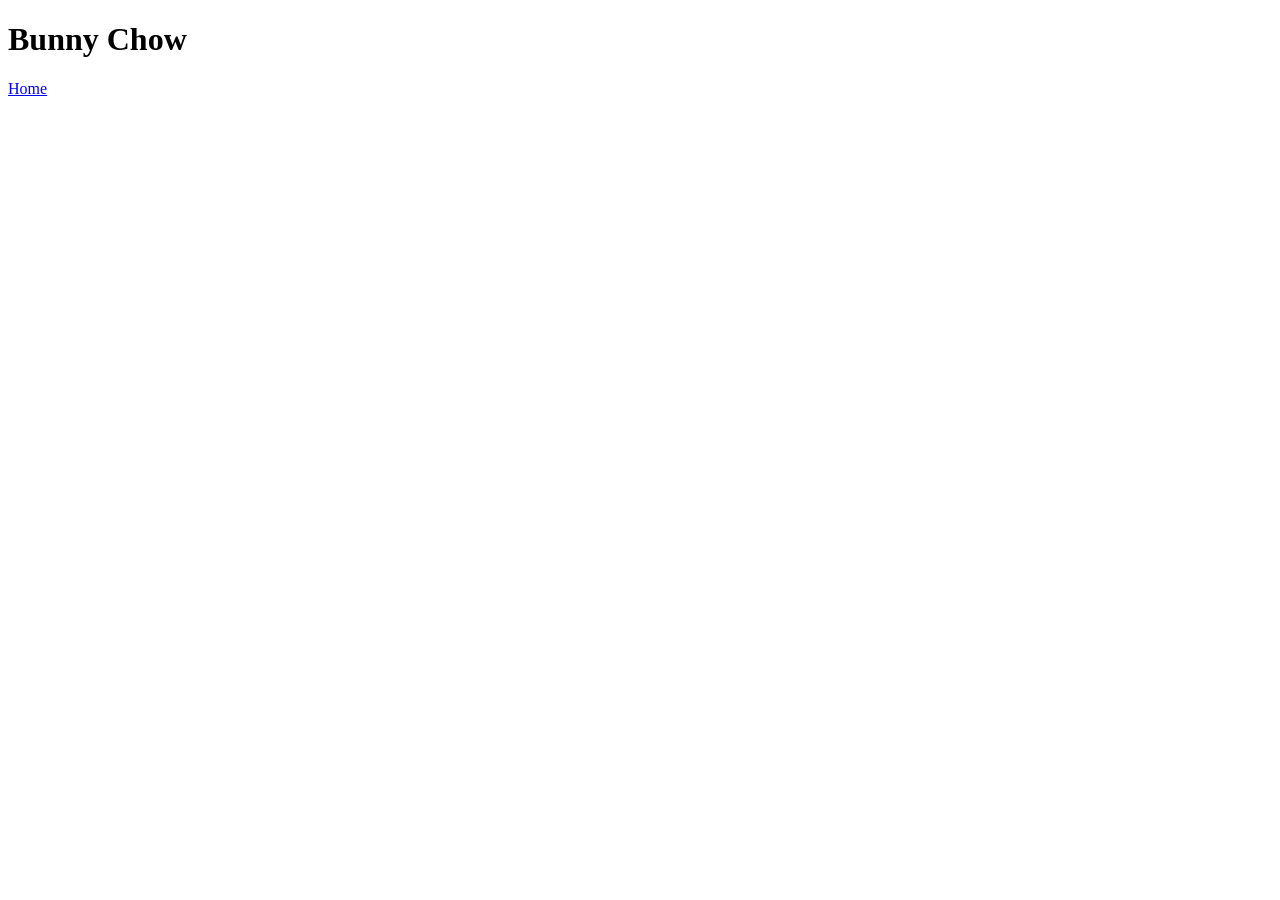
==== recipes/BunnyChow.html @ eddcd9d2 "feat: add first recipe page and navigation links - Created a new `recipes` directory - Added `BunnyC" ====
<!DOCTYPE html>
<html lang="en">
<head>
    <meta charset="UTF-8">
    <meta name="viewport" content="width=device-width, initial-scale=1.0">
    <title>Document</title>
</head>
<body>
    <h1>Bunny Chow</h1>

    <a href="../index.html">Home</a>
</body>
</html>
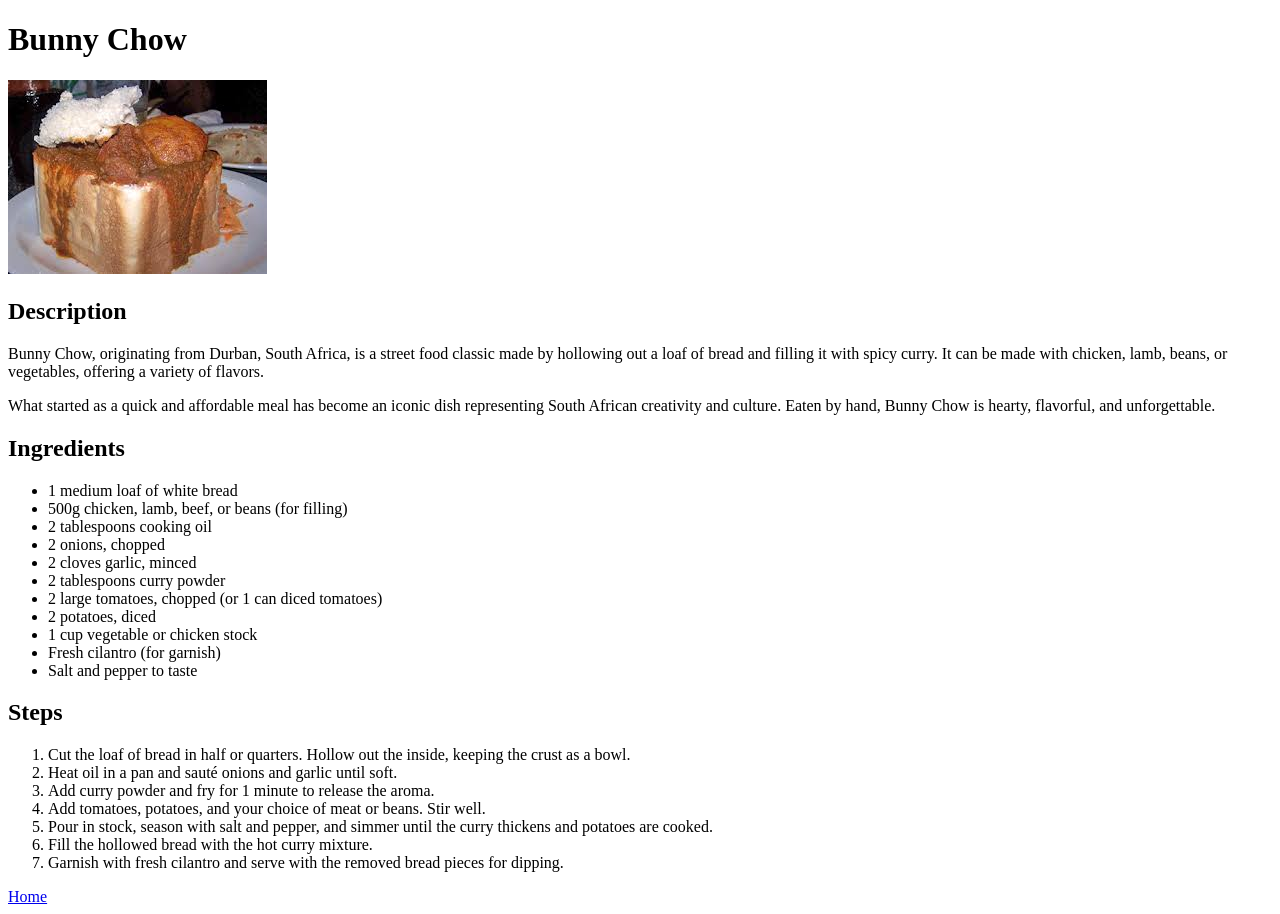
==== commit ed007939: "feat: add complete recipe page structure with content - Added free image of the finished dish under " ====
--- a/recipes/BunnyChow.html
+++ b/recipes/BunnyChow.html
@@ -7,6 +7,39 @@
 </head>
 <body>
     <h1>Bunny Chow</h1>
+<img src="../images/bunny.jpeg" alt="BunnyChow-image">
+<h2>Description</h2>
+<p>
+Bunny Chow, originating from Durban, South Africa, is a street food classic made by hollowing out a loaf of bread and filling it with spicy curry. It can be made with chicken, lamb, beans, or vegetables, offering a variety of flavors.
+</p>
+<p>
+What started as a quick and affordable meal has become an iconic dish representing South African creativity and culture. Eaten by hand, Bunny Chow is hearty, flavorful, and unforgettable.
+</p>
+<h2>Ingredients</h2>
+<ul>
+  <li>1 medium loaf of white bread</li>
+  <li>500g chicken, lamb, beef, or beans (for filling)</li>
+  <li>2 tablespoons cooking oil</li>
+  <li>2 onions, chopped</li>
+  <li>2 cloves garlic, minced</li>
+  <li>2 tablespoons curry powder</li>
+  <li>2 large tomatoes, chopped (or 1 can diced tomatoes)</li>
+  <li>2 potatoes, diced</li>
+  <li>1 cup vegetable or chicken stock</li>
+  <li>Fresh cilantro (for garnish)</li>
+  <li>Salt and pepper to taste</li>
+</ul>
+<h2>Steps</h2>
+<ol>
+  <li>Cut the loaf of bread in half or quarters. Hollow out the inside, keeping the crust as a bowl.</li>
+  <li>Heat oil in a pan and sauté onions and garlic until soft.</li>
+  <li>Add curry powder and fry for 1 minute to release the aroma.</li>
+  <li>Add tomatoes, potatoes, and your choice of meat or beans. Stir well.</li>
+  <li>Pour in stock, season with salt and pepper, and simmer until the curry thickens and potatoes are cooked.</li>
+  <li>Fill the hollowed bread with the hot curry mixture.</li>
+  <li>Garnish with fresh cilantro and serve with the removed bread pieces for dipping.</li>
+</ol>
+
 
     <a href="../index.html">Home</a>
 </body>
